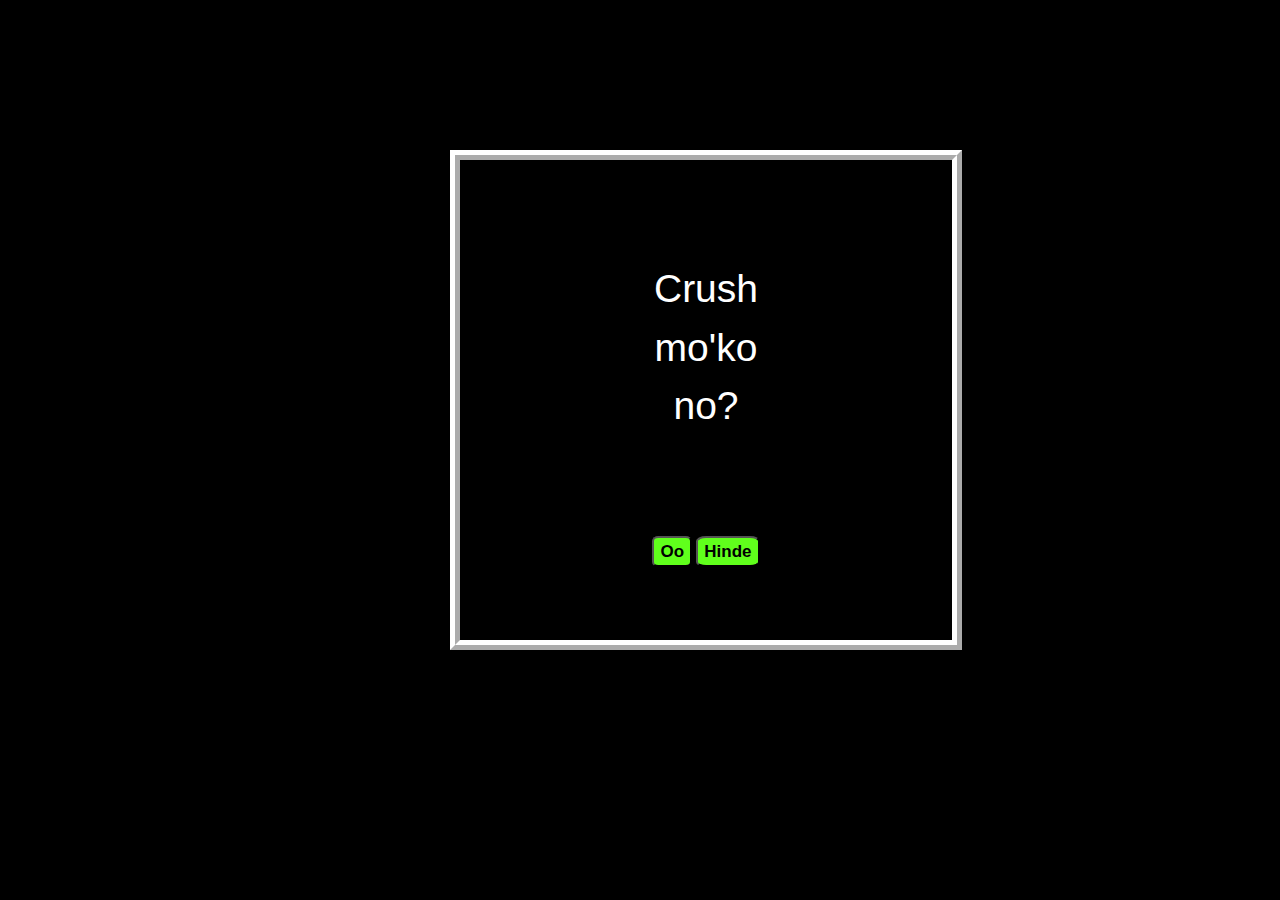
==== index.html @ 790340cd "auto upload" ====
<!DOCTYPE html>
<html lang="en">
<head>
    <meta charset="UTF-8">
    <meta http-equiv="X-UA-Compatible" content="IE=edge">
    <meta name='viewport' content='width=320' />
    <link rel="stylesheet" href="https://www.w3schools.com/w3css/4/w3.css">
    <link rel="stylesheet" href="style.css">
    <title>survey cutie<3</title>
<body>
    <div class="ost-multi-header">
    <div class="w3-container w3-center w3-animate-zoom">
    <div class="wrapper">
        <div class="container">
            <p id="question"><span>Crush mo'ko no?</span></p>
            <button class="btn" id="Oo"><b>Oo</b></button>
            <button class="btn" id="Hinde"><b>Hinde</b></button>
        </div>
    </div> 
</body>
<script>
    const noBtn = document.getElementById('Hinde');
    const yesBtn = document.getElementById('Oo');
    const ques = document.getElementById('question');
    let btn = document.getElementById('btn');
        let position;
        noBtn.addEventListener('mouseover',() =>{
        let rand = Math.floor(Math.random() * (500 - 100) + 1);
        let rand2 = Math.floor(Math.random() * (-300 - 100) + 1);
        noBtn.style.transform = "translate("+rand+"px,"+rand2+"px)";
        });
    yesBtn.addEventListener("click",()=>{
        ques.innerHTML = "Ikaw Haaaaa HAHAHAHAHA <3"
    })
</script>
<div>
   
</div>
</html>
---- style.css ----
body{
    background-color: black;
    border:15px ridge white;
    border-width: 10px;
    height: 500px;
    width: 40%;
    margin-left: 450px;
    margin-top: 150px;
    text-align: center;
}
div.container {
    width:100%;
    height:100%;
}

div{
    text-align: center;
}
p {
    color:white;
    padding: 25px 50px 25px 50px;
    font-family: Arial, Helvetica, sans-serif;
    font-size: 39px;
    margin-top: 75px;
    margin-bottom: 75px;
    margin-left: 100px;
    margin-right: 100px;
}
button{
    color: black;
    background-color: rgb(96, 255, 28);
    border-radius: 16%;
    font-size: 17px;
    font-family: Arial, Helvetica, sans-serif;
    padding: 15px 30x;
}
p1{
    font-size: 12px;
    color: green;
    background-color: black;
    margin-top: 1500px;
    text-align: center;
}
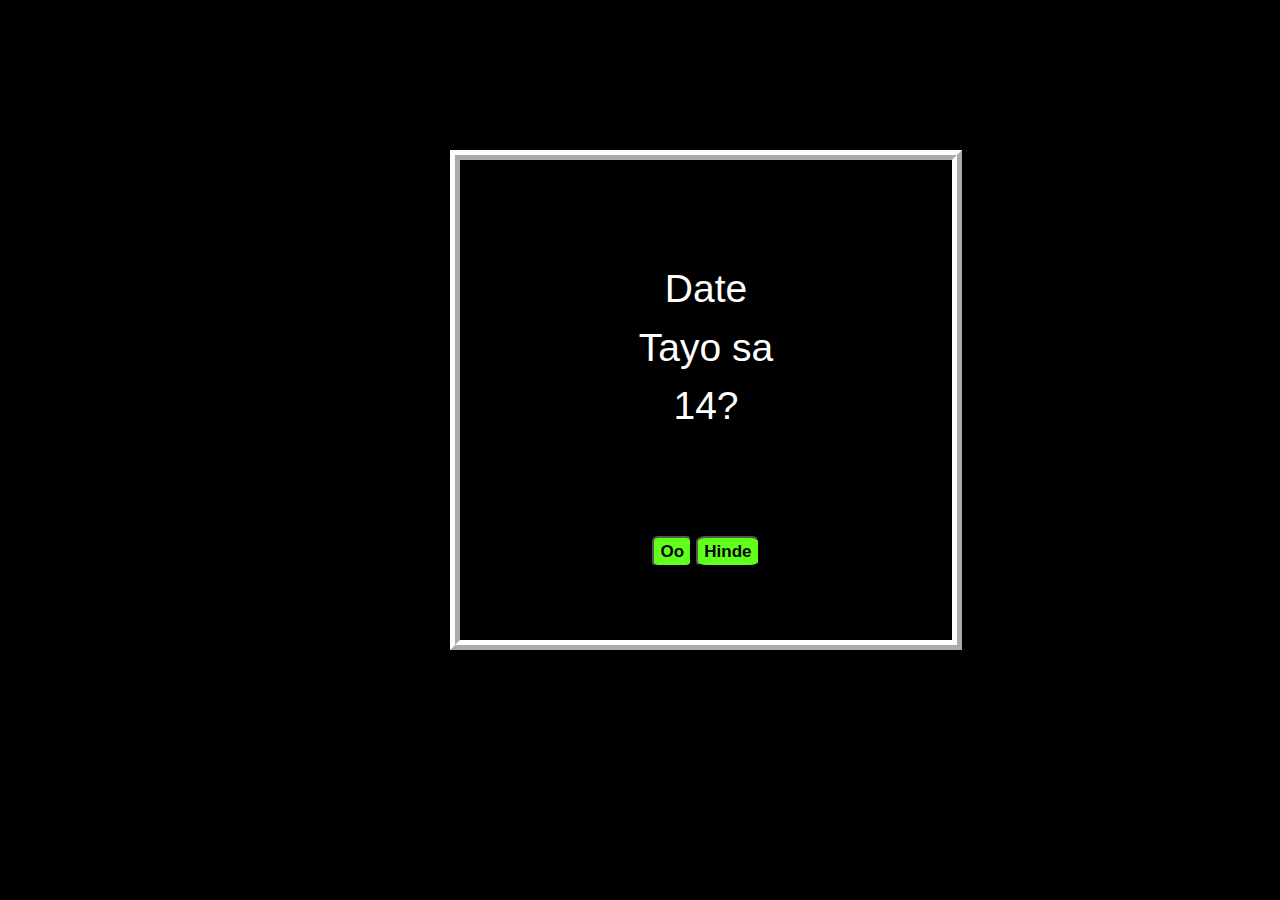
==== commit f3df67c5: "Update index.html" ====
--- a/index.html
+++ b/index.html
@@ -13,7 +13,7 @@
     <div class="w3-container w3-center w3-animate-zoom">
     <div class="wrapper">
         <div class="container">
-            <p id="question"><span>Crush mo'ko no?</span></p>
+            <p id="question"><span>Date Tayo sa 14?</span></p>
             <button class="btn" id="Oo"><b>Oo</b></button>
             <button class="btn" id="Hinde"><b>Hinde</b></button>
         </div>
@@ -31,10 +31,10 @@
         noBtn.style.transform = "translate("+rand+"px,"+rand2+"px)";
         });
     yesBtn.addEventListener("click",()=>{
-        ques.innerHTML = "Ikaw Haaaaa HAHAHAHAHA <3"
+        ques.innerHTML = "Yowwn Sunduin kita sa 14! <3"
     })
 </script>
 <div>
    
 </div>
-</html>+</html>
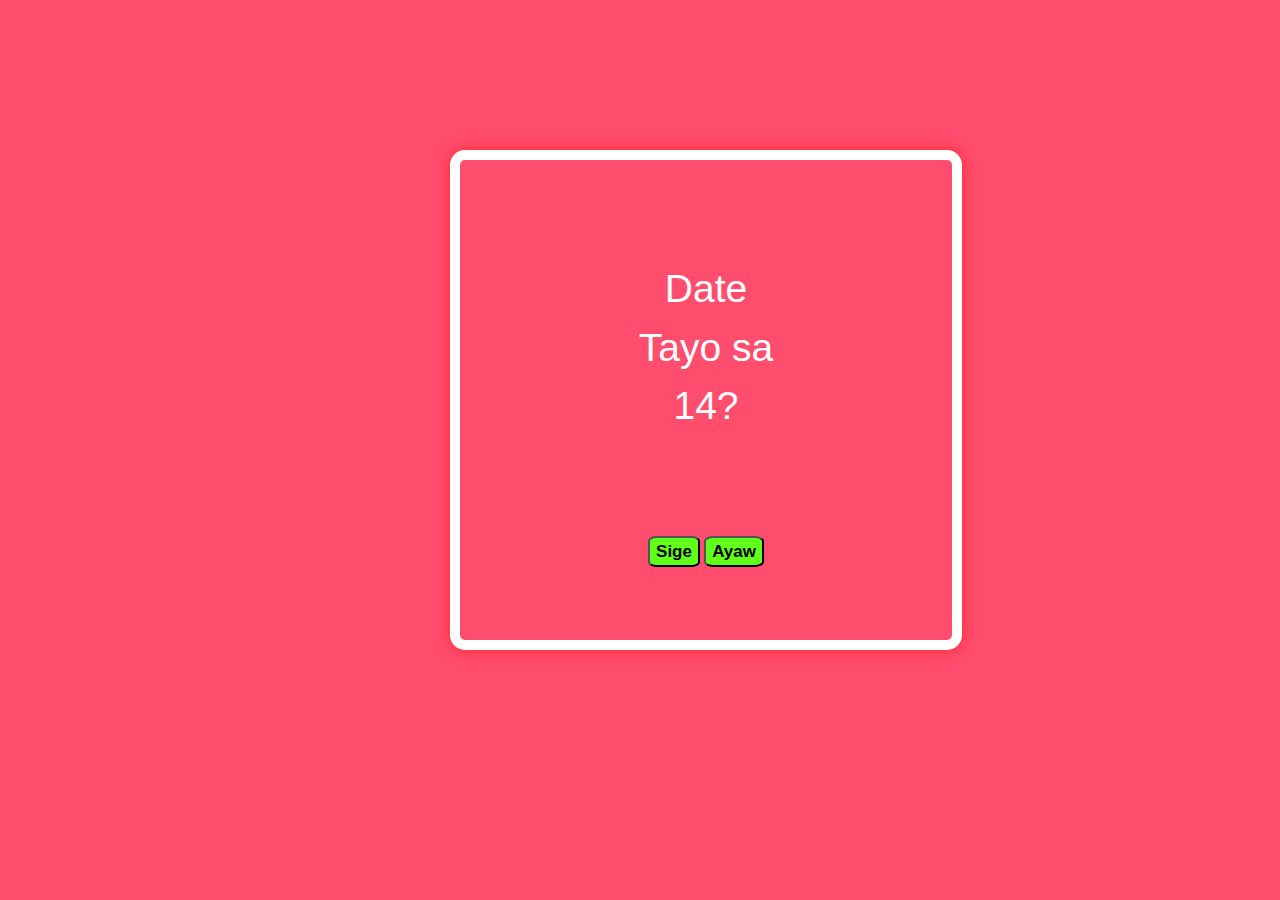
==== commit 73d01de5: "Update index.html" ====
--- a/index.html
+++ b/index.html
@@ -14,8 +14,8 @@
     <div class="wrapper">
         <div class="container">
             <p id="question"><span>Date Tayo sa 14?</span></p>
-            <button class="btn" id="Oo"><b>Oo</b></button>
-            <button class="btn" id="Hinde"><b>Hinde</b></button>
+            <button class="btn" id="Oo"><b>Sige</b></button>
+            <button class="btn" id="Hinde"><b>Ayaw</b></button>
         </div>
     </div> 
 </body>
--- a/style.css
+++ b/style.css
@@ -1,12 +1,16 @@
 body{
-    background-color: black;
-    border:15px ridge white;
-    border-width: 10px;
-    height: 500px;
-    width: 40%;
-    margin-left: 450px;
-    margin-top: 150px;
-    text-align: center;
+   background-color: #ff4d6d; /* Valentine's red-pink */
+border: 10px solid #fff; /* White solid border */
+border-radius: 15px; /* Rounded corners for a softer look */
+height: 500px;
+width: 40%;
+margin-left: 450px;
+margin-top: 150px;
+text-align: center;
+box-shadow: 0 0 15px rgba(255, 0, 0, 0.5); /* Soft red glow */
+color: white; /* White text for contrast */
+font-family: 'Poppins', sans-serif; /* Stylish font */
+
 }
 div.container {
     width:100%;
@@ -40,4 +44,4 @@
     background-color: black;
     margin-top: 1500px;
     text-align: center;
-}+}
